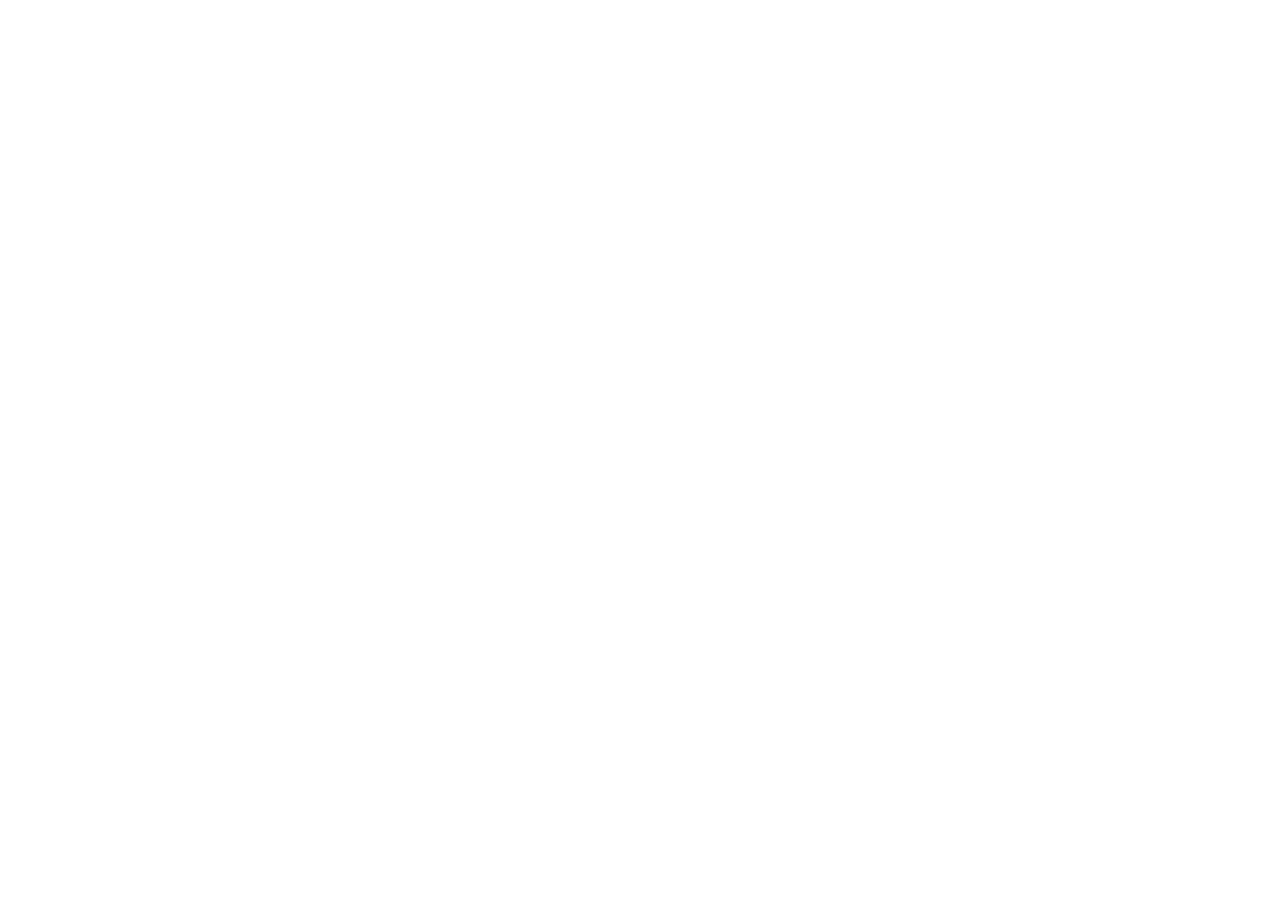
==== web/index.html @ 6f52be45 "Initial commit" ====
<!DOCTYPE html>

<html>
  <head>
    <meta charset="utf-8">
    <title>Punjabi Class Registration</title>
    <link rel="stylesheet" href="css/reset.css">
    <link rel="stylesheet" href="css/style.css">
    <link rel="import" href="student.html">
    <link rel="import" href="packages/form_elements/full_name.html">
    <link rel="import" href="packages/form_elements/email.html">
    <link rel="import" href="packages/form_elements/address.html">
    <link rel="import" href="packages/form_elements/phone_number.html">
    <script src="packages/browser/dart.js"></script>
    <script src="//ajax.googleapis.com/ajax/libs/jquery/1.10.1/jquery.min.js"></script>
    <script src="script/jquery.maskedinput.min.js"></script>
    <script type="application/dart" src="script/punjabiclassregistration.dart"></script>
    <script src="packages/browser/interop.js"></script>
  </head>
  <body class="polymer-veiled">
    <h1>2013 - 2014 Punjabi Class Registration</h1>
    
    <p>
      <b>NOTE:</b> Online registration will only work with the latest versions of <a href="https://www.google.com/intl/en/chrome/browser/">Chrome</a>,
      <a href="http://www.mozilla.org/en-US/firefox/new/">Firefox</a>, or
      <a href="http://windows.microsoft.com/en-us/internet-explorer/download-ie">Internet Explorer</a>.
      If the form does not load, please try updating your browser.
    </p>
    <br>

    <div id="errors"></div>

    <label for="numentries">Number of Students:</label>
    <select id="numentries">
      <option value="1">1</option>
      <option value="2">2</option>
      <option value="3">3</option>
      <option value="4">4</option>
    </select>

    <form>


      <x-student xid="1" required="true"></x-student>
      <x-student xid="2" required="true" style="display:none"></x-student>
      <x-student xid="3" required="true" style="display:none"></x-student>
      <x-student xid="4" required="true" style="display:none"></x-student>
      <hr>
      Father's Name:
      <x-full-name xid="father" id="father-name" required="true"></x-full-name>
      Mother's Name:
      <x-full-name xid="mother" id="mother-name" required="true"></x-full-name>
      <hr>
      <x-address></x-address>
      
      <hr>
      <x-email required="true" confirm="true"></x-email>
      <hr>
      <x-phone-number required="true"></x-phone-number>

      <br>
      The payment of the $50 school fee can be given to Kanwerdip Singh in person.
      <br><br>

      <button id="submit" class="submit">Submit</button>
      <img id="loading" src="images/loading.gif" style="display: none">
    </form>
  </body>
</html>
---- web/css/style.css ----
.polymer-veiled {
  opacity: 0;
}

body, body /deep/ body {
  background-color: #F8F8F8;
  font-family: 'Open Sans', sans-serif;
  font-size: 14px;
  font-weight: normal;
  line-height: 1.2em;
  margin: 15px;
}

h1, p {
  color: #333;
}

body /deep/ ul {
  list-style: none;
}

body /deep/ ul li {
  margin-top: 2px;
  margin-bottom: 2px;
}

body /deep/ label {
  width:150px;
  margin-top: 3px;
  display:inline-block;
  padding:3px;
}

body /deep/ input {
  border:1px solid #aaa;
  box-shadow: 0px 0px 3px #ccc, 0 10px 15px #eee inset;
  border-radius:2px;
  height:20px;
  width:220px;
  padding:5px 8px;
  -moz-transition: padding .25s;
  -webkit-transition: padding .25s;
  -o-transition: padding .25s;
  transition: padding .25s;
}

body /deep/ input:focus {
  background: #fff;
  border:1px solid;
  border-color: #555;
  box-shadow: 0 0 3px #aaa;
  padding-right: 70px;
  outline-style: none;
}

body /deep/ input.valid, body /deep/ input.valid:focus {
  box-shadow: 0 0 5px #5cd053;
  border-color: #28921f;
}

body /deep/ input.invalid, body /deep/ input.invalid:focus {
  box-shadow: 0 0 5px #d45252;
  border-color: #b03535;
}

.submit {
  -moz-box-shadow:inset 0px 1px 0px 0px #ffffff;
  -webkit-box-shadow:inset 0px 1px 0px 0px #ffffff;
  box-shadow:inset 0px 1px 0px 0px #ffffff;
  background:-webkit-gradient( linear, left top, left bottom, color-stop(0.05, #ededed), color-stop(1, #dfdfdf) );
  background:-moz-linear-gradient( center top, #ededed 5%, #dfdfdf 100% );
  filter:progid:DXImageTransform.Microsoft.gradient(startColorstr='#ededed', endColorstr='#dfdfdf');
  background-color:#ededed;
  -moz-border-radius:6px;
  -webkit-border-radius:6px;
  border-radius:6px;
  border:1px solid #dcdcdc;
  display:inline-block;
  color:#777777;
  font-family:arial;
  font-size:15px;
  font-weight:bold;
  padding:6px 24px;
  text-decoration:none;
  text-shadow:1px 1px 0px #ffffff;
}
.submit:hover {
  background:-webkit-gradient( linear, left top, left bottom, color-stop(0.05, #dfdfdf), color-stop(1, #ededed) );
  background:-moz-linear-gradient( center top, #dfdfdf 5%, #ededed 100% );
  filter:progid:DXImageTransform.Microsoft.gradient(startColorstr='#dfdfdf', endColorstr='#ededed');
  background-color:#dfdfdf;
  cursor: pointer;
}
.submit:active {
  position:relative;
  top:1px;
}

div#errors li span {
  color: red;
}
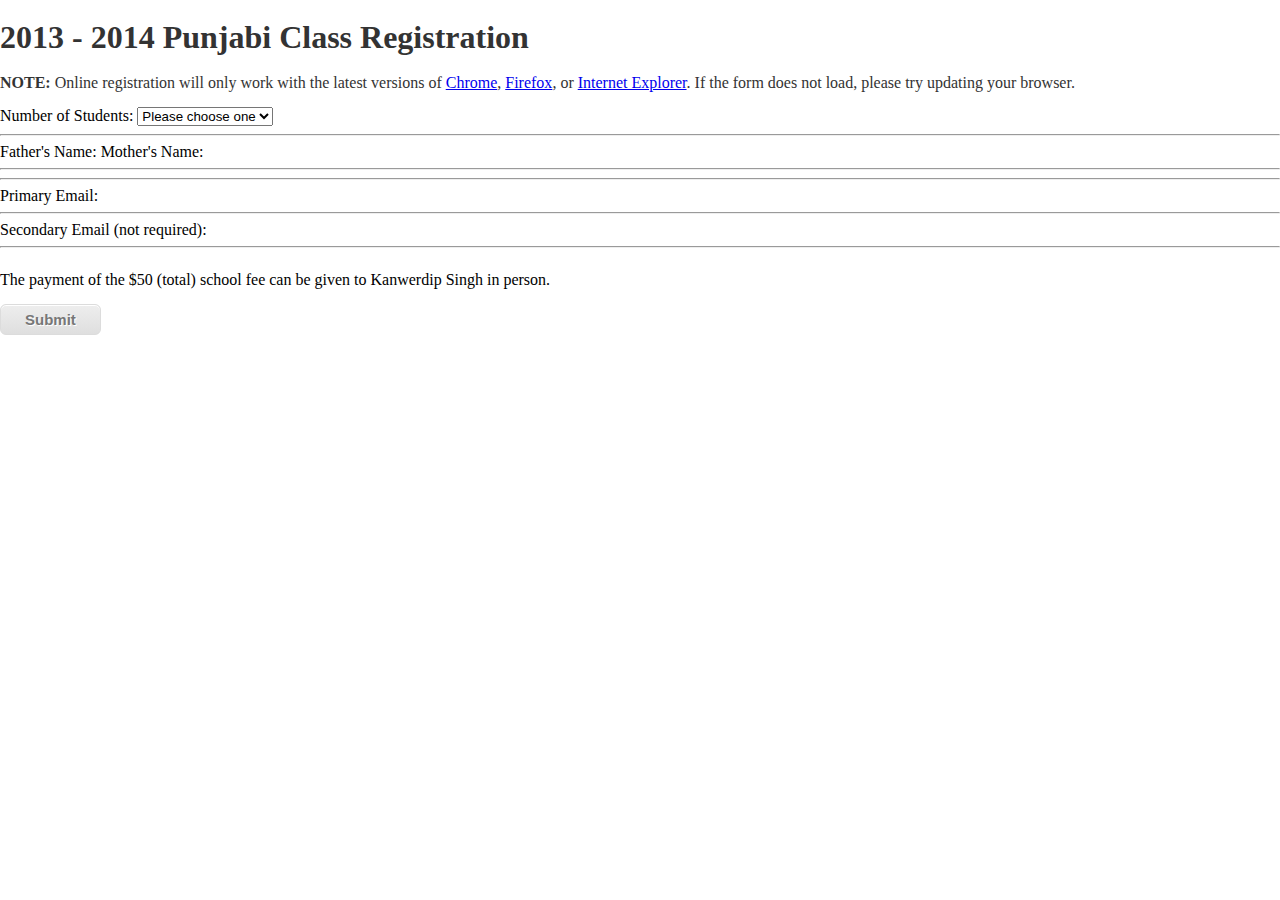
==== commit 36e75f51: "Updated to lastest packages" ====
--- a/web/index.html
+++ b/web/index.html
@@ -6,6 +6,7 @@
     <title>Punjabi Class Registration</title>
     <link rel="stylesheet" href="css/reset.css">
     <link rel="stylesheet" href="css/style.css">
+    <link rel="import" href="packages/polymer/polymer.html">
     <link rel="import" href="student.html">
     <link rel="import" href="packages/form_elements/full_name.html">
     <link rel="import" href="packages/form_elements/email.html">
@@ -15,9 +16,8 @@
     <script src="//ajax.googleapis.com/ajax/libs/jquery/1.10.1/jquery.min.js"></script>
     <script src="script/jquery.maskedinput.min.js"></script>
     <script type="application/dart" src="script/punjabiclassregistration.dart"></script>
-    <script src="packages/browser/interop.js"></script>
   </head>
-  <body class="polymer-veiled">
+  <body unresolved>
     <h1>2013 - 2014 Punjabi Class Registration</h1>
     
     <p>
@@ -32,6 +32,7 @@
 
     <label for="numentries">Number of Students:</label>
     <select id="numentries">
+      <option value="0">Please choose one</option>
       <option value="1">1</option>
       <option value="2">2</option>
       <option value="3">3</option>
@@ -39,9 +40,7 @@
     </select>
 
     <form>
-
-
-      <x-student xid="1" required="true"></x-student>
+      <x-student xid="1" required="true" style="display:none"></x-student>
       <x-student xid="2" required="true" style="display:none"></x-student>
       <x-student xid="3" required="true" style="display:none"></x-student>
       <x-student xid="4" required="true" style="display:none"></x-student>
@@ -51,15 +50,19 @@
       Mother's Name:
       <x-full-name xid="mother" id="mother-name" required="true"></x-full-name>
       <hr>
-      <x-address></x-address>
+      <x-address required="true"></x-address>
       
       <hr>
-      <x-email required="true" confirm="true"></x-email>
+      Primary Email:
+      <x-email id="primary-email" required="true" confirm="true"></x-email>
+      <hr>
+      Secondary Email (not required):
+      <x-email id="secondary-email" confirm="true"></x-email>
       <hr>
       <x-phone-number required="true"></x-phone-number>
 
       <br>
-      The payment of the $50 school fee can be given to Kanwerdip Singh in person.
+      The payment of the $<span id="cost">50</span> (total) school fee can be given to Kanwerdip Singh in person.
       <br><br>
 
       <button id="submit" class="submit">Submit</button>
--- a/web/css/style.css
+++ b/web/css/style.css
@@ -1,7 +1,3 @@
-.polymer-veiled {
-  opacity: 0;
-}
-
 body, body /deep/ body {
   background-color: #F8F8F8;
   font-family: 'Open Sans', sans-serif;
@@ -13,10 +9,6 @@
 
 h1, p {
   color: #333;
-}
-
-body /deep/ ul {
-  list-style: none;
 }
 
 body /deep/ ul li {
@@ -31,7 +23,7 @@
   padding:3px;
 }
 
-body /deep/ input {
+body /deep/ input[type="text"] {
   border:1px solid #aaa;
   box-shadow: 0px 0px 3px #ccc, 0 10px 15px #eee inset;
   border-radius:2px;
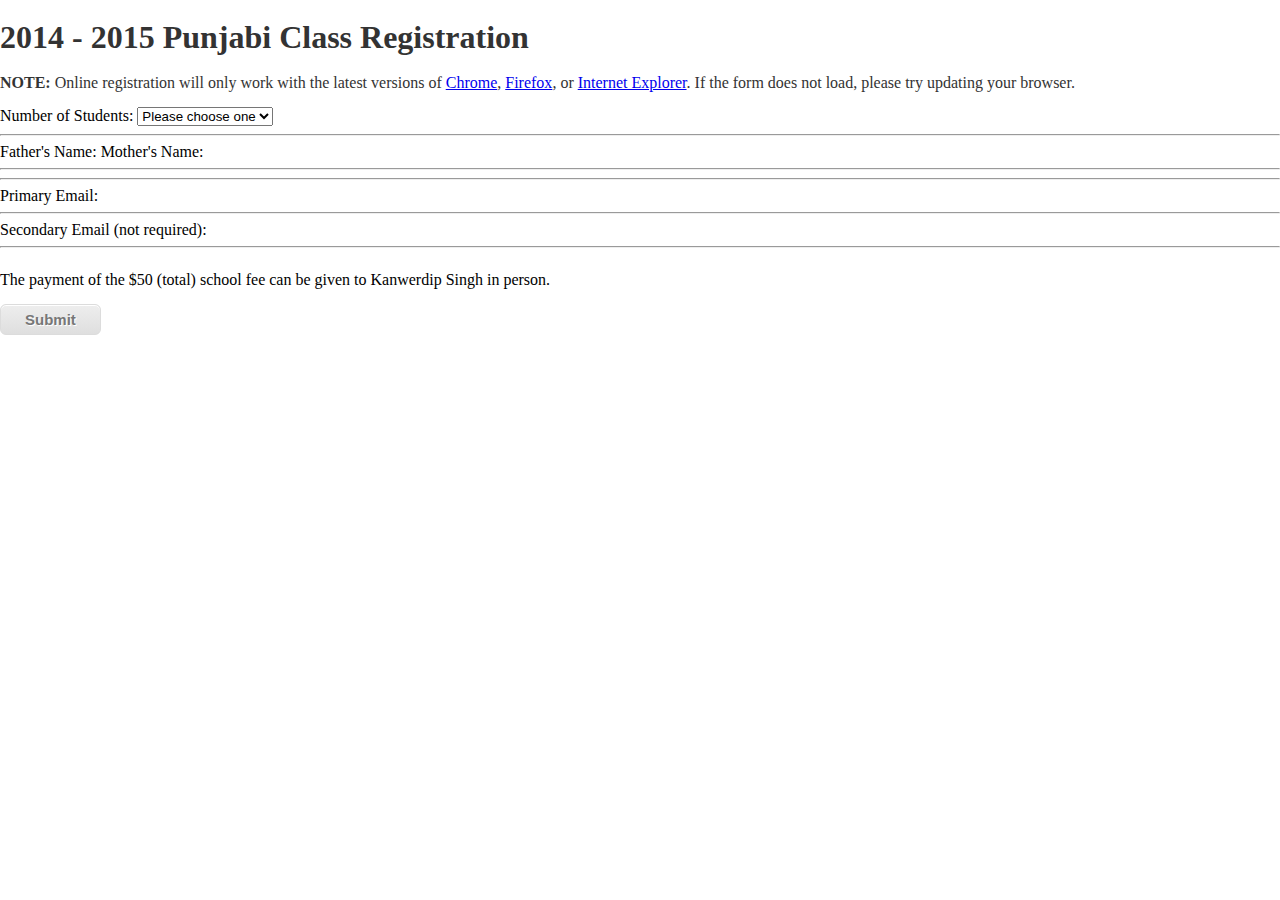
==== commit cdd69838: "Added success page, other cosmetic tweaks" ====
--- a/web/index.html
+++ b/web/index.html
@@ -18,7 +18,7 @@
     <script type="application/dart" src="script/punjabiclassregistration.dart"></script>
   </head>
   <body unresolved>
-    <h1>2013 - 2014 Punjabi Class Registration</h1>
+    <h1>2014 - 2015 Punjabi Class Registration</h1>
     
     <p>
       <b>NOTE:</b> Online registration will only work with the latest versions of <a href="https://www.google.com/intl/en/chrome/browser/">Chrome</a>,
--- a/web/css/style.css
+++ b/web/css/style.css
@@ -9,6 +9,10 @@
 
 h1, p {
   color: #333;
+}
+
+body /deep/ ul {
+  list-style: none;
 }
 
 body /deep/ ul li {
@@ -88,6 +92,10 @@
   top:1px;
 }
 
+div#errors ul {
+  list-style: disc;
+}
+
 div#errors li span {
   color: red;
 }